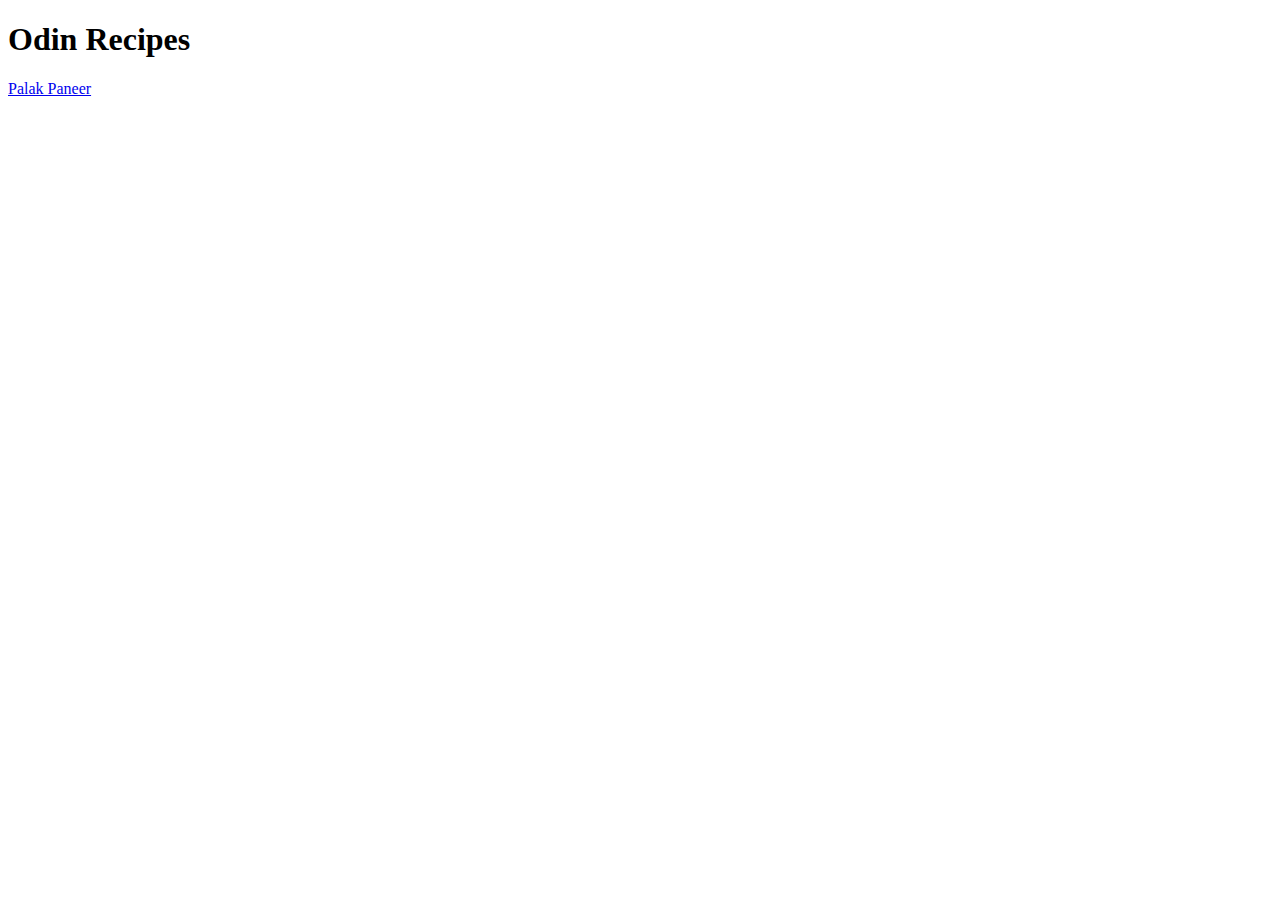
==== index.html @ f5bcd561 "Created the index page and a recipe for palak paneer." ====
<!DOCTYPE html>
<html lang="en">
<head>
    <meta charset="UTF-8">
    <meta name="viewport" content="width=device-width, initial-scale=1.0">
    <title>Document</title>
</head>
<body>
    <h1>Odin Recipes</h1>
    <a href="./recipes/palak-paneer.html">Palak Paneer</a>
</body>
</html>
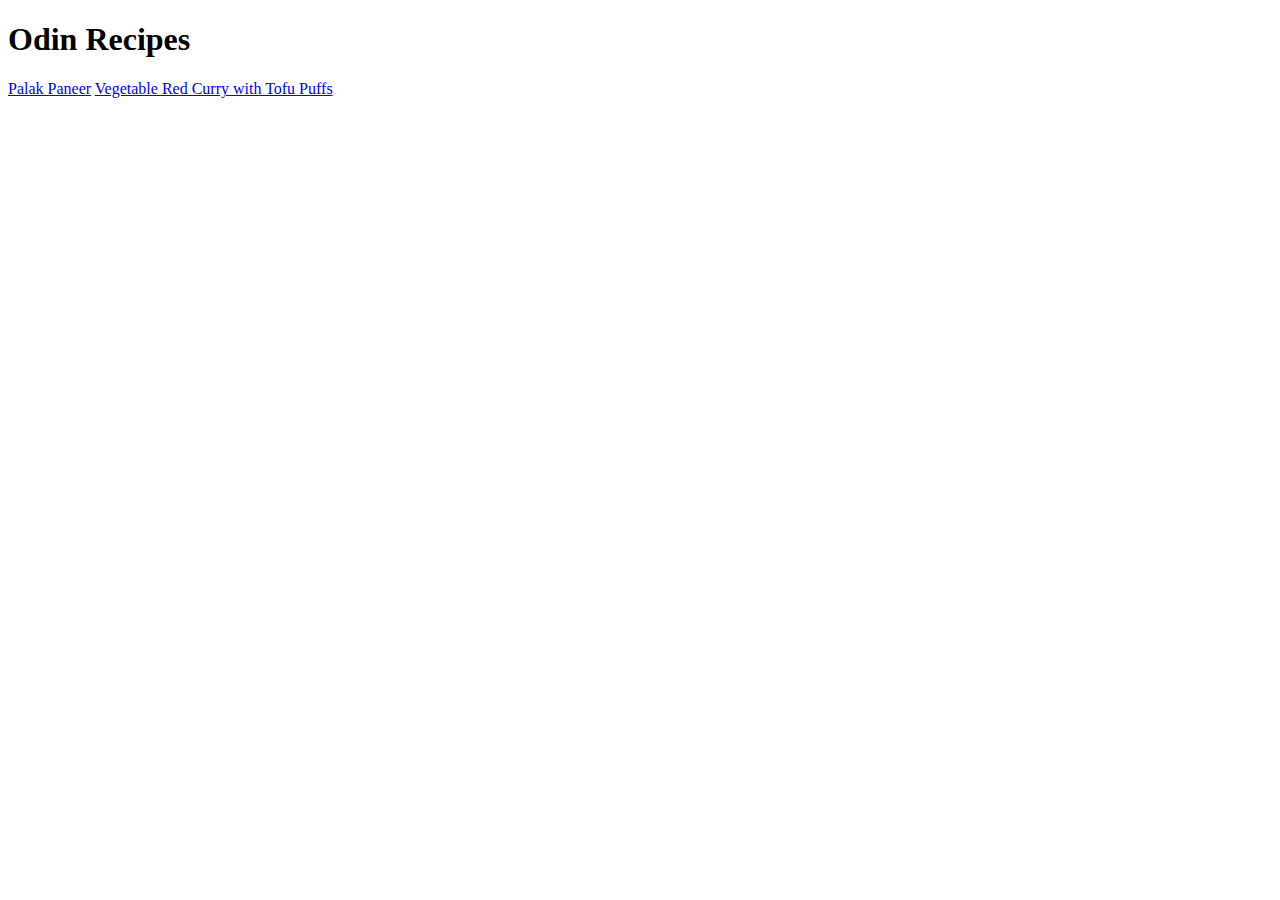
==== commit bb62676e: "Added new recipe Red Curry. Corrected formatting: Link to website." ====
--- a/index.html
+++ b/index.html
@@ -8,5 +8,6 @@
 <body>
     <h1>Odin Recipes</h1>
     <a href="./recipes/palak-paneer.html">Palak Paneer</a>
+    <a href="./recipes/vegetable-red-curry">Vegetable Red Curry with Tofu Puffs</a>
 </body>
 </html>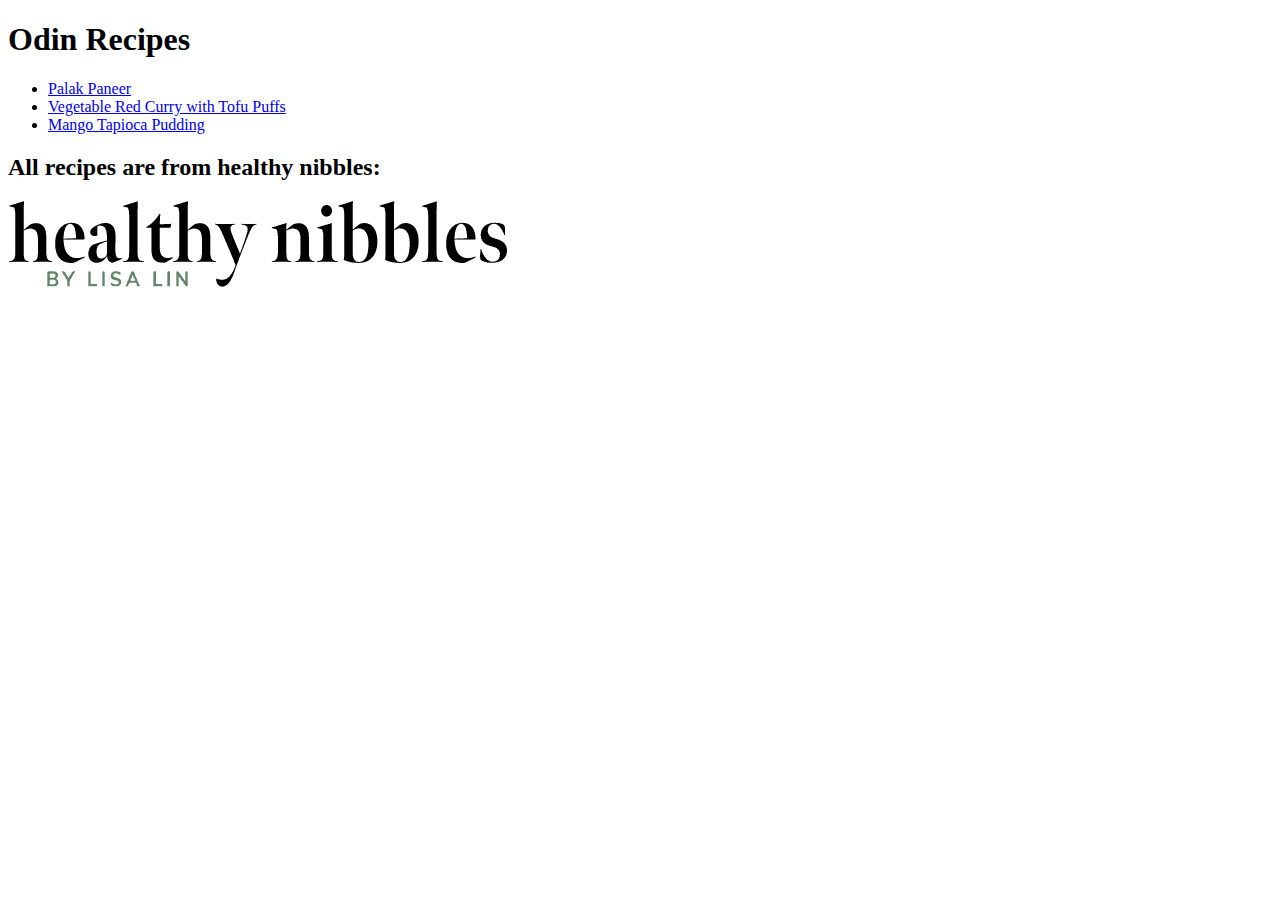
==== commit 2e9f3856: "Added tapioca recipe, corrected some text. Formatted the index to include a logo and a link to the r" ====
--- a/index.html
+++ b/index.html
@@ -7,7 +7,12 @@
 </head>
 <body>
     <h1>Odin Recipes</h1>
-    <a href="./recipes/palak-paneer.html">Palak Paneer</a>
-    <a href="./recipes/vegetable-red-curry">Vegetable Red Curry with Tofu Puffs</a>
+    <ul>
+    <li><a href="./recipes/palak-paneer.html">Palak Paneer</a></li>
+    <li><a href="./recipes/vegetable-red-curry.html">Vegetable Red Curry with Tofu Puffs</a></li>
+    <li><a href="./recipes/mango_tapioca.html">Mango Tapioca Pudding</a></li>
+    </ul>
+    <h2>All recipes are from healthy nibbles:</h2>
+    <a href="https://healthynibblesandbits.com/"><img src="./img/healthy-nibbles-logo.png"></a>
 </body>
 </html>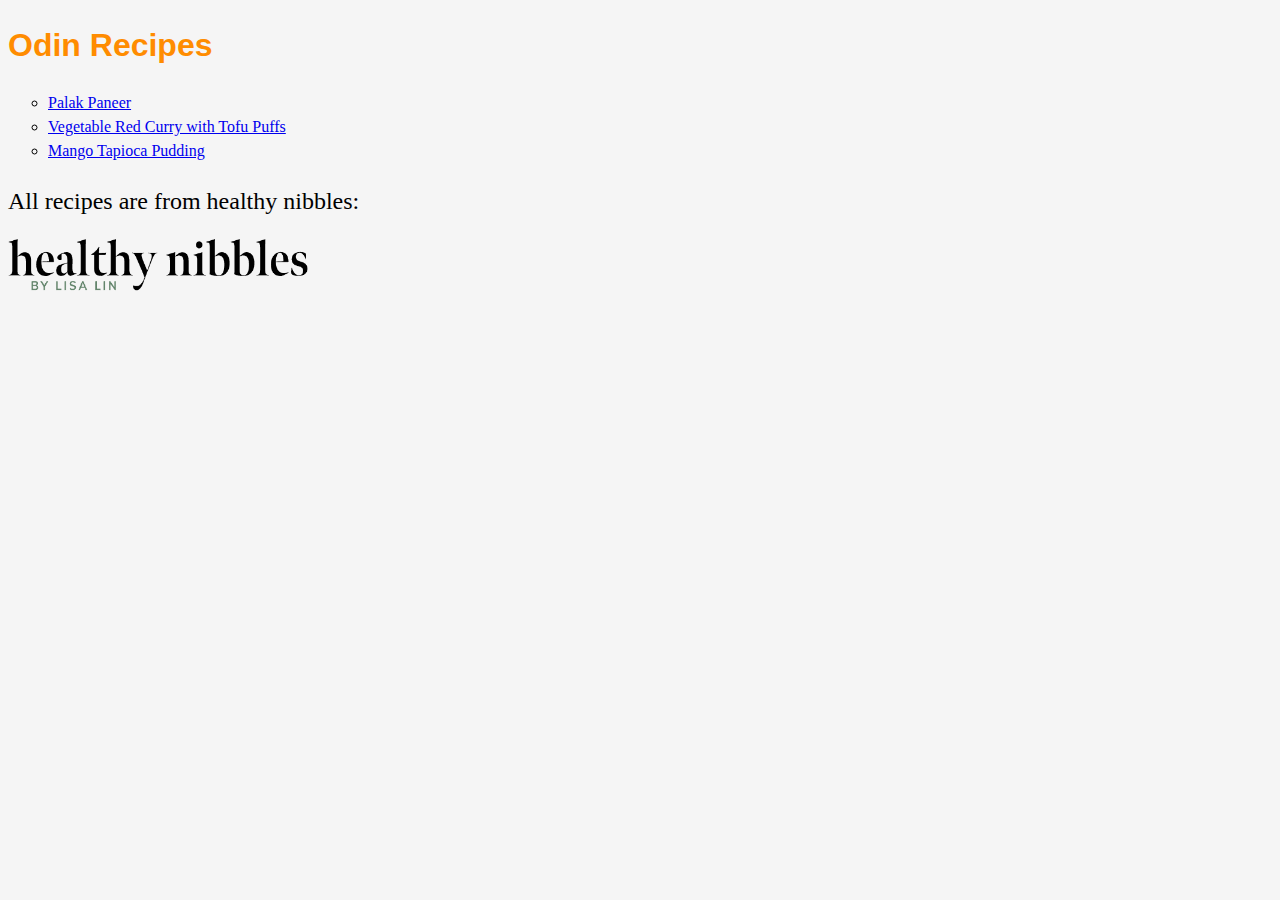
==== commit c1258ef4: "Created style pages for the recipes and index." ====
--- a/index.html
+++ b/index.html
@@ -4,6 +4,7 @@
     <meta charset="UTF-8">
     <meta name="viewport" content="width=device-width, initial-scale=1.0">
     <title>Document</title>
+    <link rel="stylesheet" href="./css/style-index.css">
 </head>
 <body>
     <h1>Odin Recipes</h1>
@@ -12,7 +13,9 @@
     <li><a href="./recipes/vegetable-red-curry.html">Vegetable Red Curry with Tofu Puffs</a></li>
     <li><a href="./recipes/mango_tapioca.html">Mango Tapioca Pudding</a></li>
     </ul>
+    <div>
     <h2>All recipes are from healthy nibbles:</h2>
     <a href="https://healthynibblesandbits.com/"><img src="./img/healthy-nibbles-logo.png"></a>
+    </div>
 </body>
 </html>--- a/css/style-index.css
+++ b/css/style-index.css
@@ -0,0 +1,34 @@
+body {
+    width: 500px;
+    line-height: 1.5;
+    background-color: whitesmoke;
+}
+
+h1 {
+    color: darkorange;
+    font-family: 'Segoe UI', Tahoma, Geneva, Verdana, sans-serif;
+    font-size: 32px;
+    width: 500px;
+    height: auto;
+}
+
+ul {
+    list-style: circle;
+    color: black;
+    width: 460px;
+}
+/* from where does the 40px difference coming from? padding? margin? */
+
+div {
+    width: 500px;
+}
+
+img {
+    width: 300px;
+    height: auto;
+}
+
+h2 {
+    font-size: 24px;
+    font-weight: 400;
+}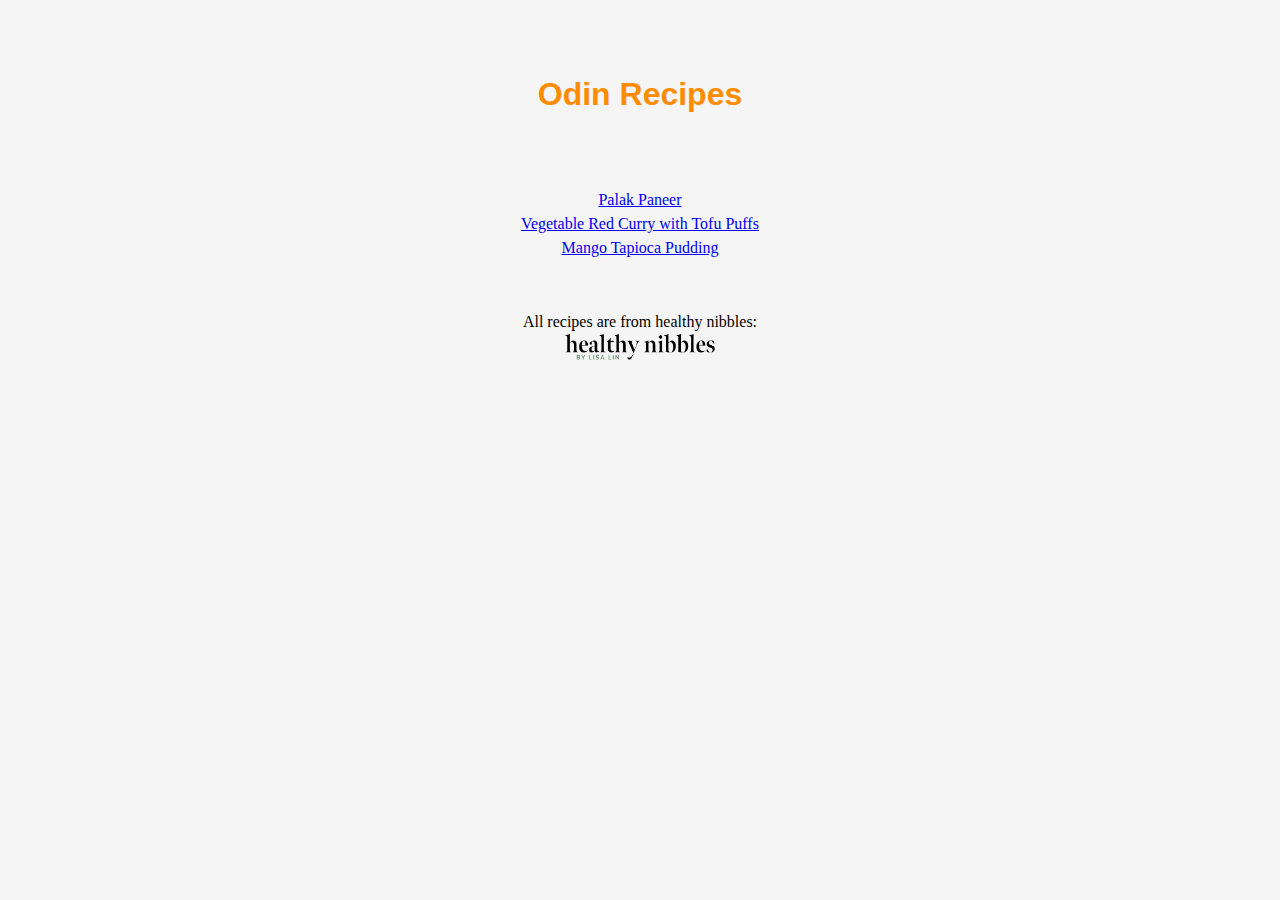
==== commit 75b59dc5: "Modified style sheets." ====
--- a/index.html
+++ b/index.html
@@ -7,13 +7,15 @@
     <link rel="stylesheet" href="./css/style-index.css">
 </head>
 <body>
+    <div class="main">
     <h1>Odin Recipes</h1>
     <ul>
     <li><a href="./recipes/palak-paneer.html">Palak Paneer</a></li>
     <li><a href="./recipes/vegetable-red-curry.html">Vegetable Red Curry with Tofu Puffs</a></li>
     <li><a href="./recipes/mango_tapioca.html">Mango Tapioca Pudding</a></li>
     </ul>
-    <div>
+    </div>
+    <div class="disclaimer">
     <h2>All recipes are from healthy nibbles:</h2>
     <a href="https://healthynibblesandbits.com/"><img src="./img/healthy-nibbles-logo.png"></a>
     </div>
--- a/css/style-index.css
+++ b/css/style-index.css
@@ -1,8 +1,18 @@
+html {
+    box-sizing: border-box;
+}
+
+*, *:before, *:after {
+    box-sizing: inherit;
+    margin: 0;
+    padding: 0;
+    line-height: 1.5;
+}
+
 body {
-    width: 500px;
-    line-height: 1.5;
     background-color: whitesmoke;
 }
+
 
 h1 {
     color: darkorange;
@@ -10,25 +20,41 @@
     font-size: 32px;
     width: 500px;
     height: auto;
+    margin:20px auto;
+    padding: 50px;
+    text-align: center;
 }
 
+
+
 ul {
-    list-style: circle;
+    list-style: none;
     color: black;
-    width: 460px;
-}
-/* from where does the 40px difference coming from? padding? margin? */
-
-div {
-    width: 500px;
+    text-align: center;
 }
 
 img {
-    width: 300px;
     height: auto;
+    margin-left: auto;
+    margin-right: auto;
+    width: 150px;
+    display: block;
 }
 
 h2 {
-    font-size: 24px;
+    font-size: 16px;
     font-weight: 400;
+    text-align: center;
+}
+
+.main {
+    width: 500px;
+    margin-left: auto;
+    margin-right: auto;
+    display: block;
+    margin-bottom: 50px;
+}
+
+.disclaimer {
+
 }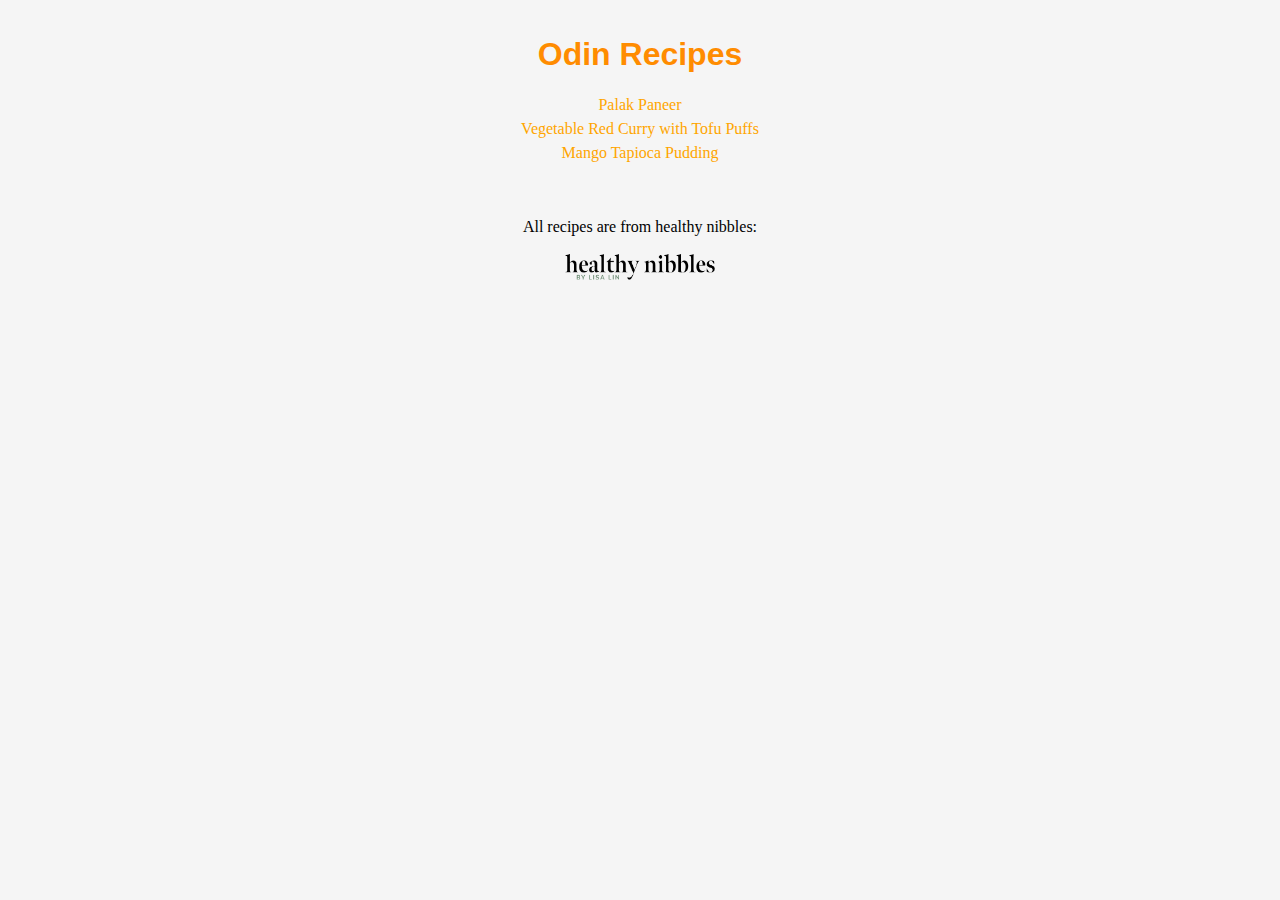
==== commit 711c392e: "Modified style sheets." ====
--- a/index.html
+++ b/index.html
@@ -3,11 +3,11 @@
 <head>
     <meta charset="UTF-8">
     <meta name="viewport" content="width=device-width, initial-scale=1.0">
-    <title>Document</title>
+    <title>Odin Recipes</title>
     <link rel="stylesheet" href="./css/style-index.css">
 </head>
 <body>
-    <div class="main">
+    <div>
     <h1>Odin Recipes</h1>
     <ul>
     <li><a href="./recipes/palak-paneer.html">Palak Paneer</a></li>
@@ -15,9 +15,7 @@
     <li><a href="./recipes/mango_tapioca.html">Mango Tapioca Pudding</a></li>
     </ul>
     </div>
-    <div class="disclaimer">
     <h2>All recipes are from healthy nibbles:</h2>
     <a href="https://healthynibblesandbits.com/"><img src="./img/healthy-nibbles-logo.png"></a>
-    </div>
 </body>
 </html>--- a/css/style-index.css
+++ b/css/style-index.css
@@ -13,16 +13,15 @@
     background-color: whitesmoke;
 }
 
-
 h1 {
     color: darkorange;
     font-family: 'Segoe UI', Tahoma, Geneva, Verdana, sans-serif;
     font-size: 32px;
-    width: 500px;
+    width: auto;
     height: auto;
-    margin:20px auto;
-    padding: 50px;
+    margin:15px auto;
     text-align: center;
+    padding-top: 15px;
 }
 
 
@@ -39,6 +38,7 @@
     margin-right: auto;
     width: 150px;
     display: block;
+    margin-top: 15px;
 }
 
 h2 {
@@ -47,7 +47,7 @@
     text-align: center;
 }
 
-.main {
+div {
     width: 500px;
     margin-left: auto;
     margin-right: auto;
@@ -55,6 +55,17 @@
     margin-bottom: 50px;
 }
 
-.disclaimer {
+a:link {
+    color:orange;
+    text-decoration: none;
+}
 
+a:visited {
+    color: steelblue;
+    text-decoration: none;
+}
+
+a:hover {
+    color: darkorange;
+    text-decoration: none;
 }